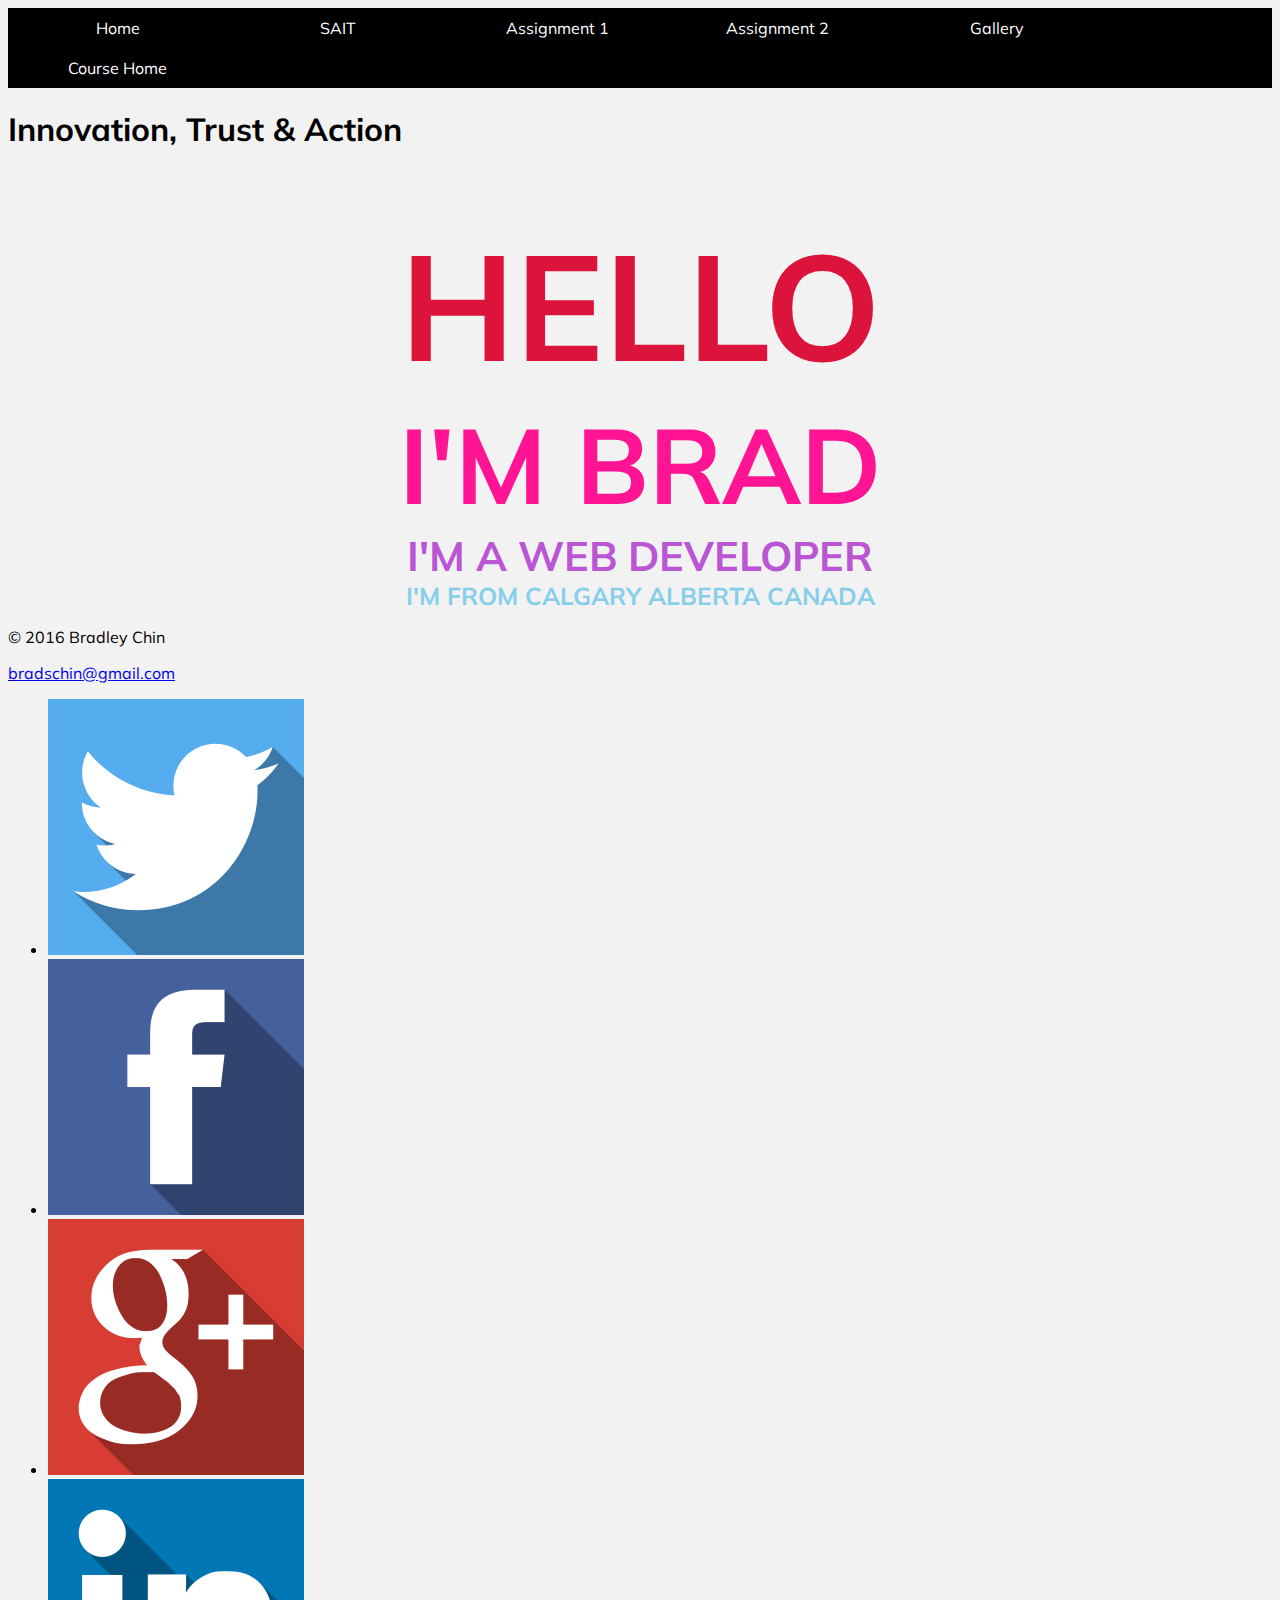
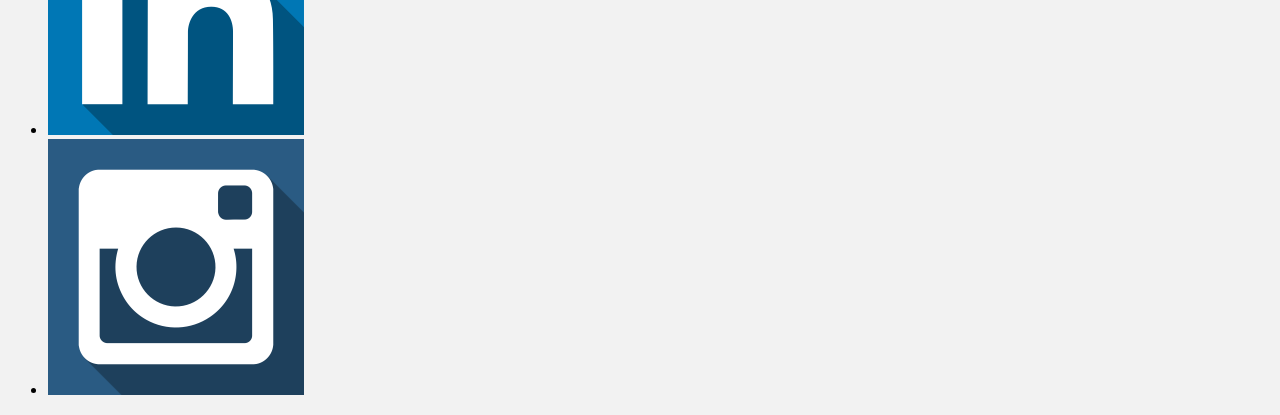
==== index.html @ 71285e6a "files for portfolio" ====
<!DOCTYPE html>
<html lang="en">
<head>
<title>Bradley Chin's Portfolio</title>
<meta charset="utf-8">
<meta name="viewport" content="width=device-width, initial-scale=1">
<link rel="stylesheet" href= "styles.css">
<link rel="stylesheet" href= "index.css">
<link href="https://fonts.googleapis.com/css?family=Muli" rel="stylesheet"><!-- files for Navigation -->
<link rel="stylesheet" href="responsive-nav.css">
<script src="responsive-nav.js"></script>
</head>

<body>
<!--Header-->
<header role="banner">
<!--navigation-->
<nav role="navgation" class="nav-collapse">
	<ul>
		<li><a target="_blank" href="http://wbdv.ict.sait.ca/bchin/">Home</a></li>
		<li><a target="_blank" href="https://outlook.office.com/owa/">SAIT</a></li>
		<li><a target="_blank" href="http://wbdv.ict.sait.ca/bchin/assign1">Assignment 1</a></li>
		<li><a target="_blank" href="http://wbdv.ict.sait.ca/bchin/assign2">Assignment 2</a></li>
		<li><a target="_blank" href="http://wbdv.ict.sait.ca/bchin/gallery">Gallery</a></li>
		<li><a target="_blank" href="http://www.clarissapeterson.com/saitfall2016/">Course Home</a></li>
	</ul>
</nav>
<!--Page Title-->
<h1 class="title">Innovation, Trust & Action</h1>
</header>

<!--main content-->
<div class="wrapper">
	<div class="container">
		<h1>HELLO</h1>
		<h2>I'M BRAD</h2>
		<h3>I'M A WEB DEVELOPER</h3>
		<h4>I'M FROM CALGARY ALBERTA CANADA</h4>
	</div>
</div>


<!--Footer-->
<footer role="contentinfo">
<div class="left-footer">
	<p>&copy; 2016 Bradley Chin</p>
	<a href="mailto:bradschin@gmail.com">bradschin@gmail.com</a>
</div>
<!-- Social Navigation-->
<div class="right-footer">
	<ul class="social-nav">
		<li>
			<a href="https://twitter.com/bradleyschin"><img class="icon" src="icons/twittersq.png" alt="link to twitter"></a>
		</li>
		<li>
			<a href="https://www.facebook.com/bradley.chin"><img class="icon" src="icons/facebooksq.png" alt="link to facebook"></a>
		</li>
		<li>
			<a href="https://plus.google.com/112266935193619683957"><img class="icon" src="icons/googlesq.png" alt="link to google plus"></a>
		</li>
		<li>
			<a href="https://www.linkedin.com/in/bradley-chin-75542672"><img class="icon" src="icons/linkedinsq.png" alt="link to linkedin"></a>
		</li>
		<li>
			<a href="https://www.instagram.com/bradschin/"><img class="icon" src="icons/instagramsq.png" alt="link to instagram"></a>
		</li>
	</ul>
</div>
</footer>

<!--nav function-->
<script>
  var nav = responsiveNav(".nav-collapse");
</script>
</body>
</html>
---- index.css ----
body {
    background: hsl(0, 0%, 95%);
    font-family: 'Muli', sans-serif;
}

.container {
  text-align: center;
  font-family: 'Muli', sans-serif;

}

.container h1 {
  color: crimson;
  font-size: 6.2em;
  margin: 0;
  padding-top: 40px;
}

.container h2 {
  color: deeppink;
  font-size: 4.4em;
  margin: 0;
}

.container h3 {
  color: mediumorchid;
  font-size: 1.72em;
  margin: 0;
}

.container h4 {
  color: skyblue;
  font-size: 1.0156em;
  margin: 0;
}

@media only screen and (min-width: 600px) {
  .container {
    font-size: 120%;
  }
}
@media only screen and (min-width: 960px) {
  .container {
    font-size: 150%;
  }
}
---- responsive-nav.css ----
/*! responsive-nav.js 1.0.39 by @viljamis */
/*Navigation basic function*/

.nav-collapse ul {
  margin: 0;
  padding: 0;
  width: 100%;
  display: block;
  list-style: none;
}

.nav-collapse li {
  width: 100%;
  display: block;
}

.js .nav-collapse {
  clip: rect(0 0 0 0);
  max-height: 0;
  position: absolute;
  display: block;
  overflow: hidden;
  zoom: 1;
}

.nav-collapse.opened {
  max-height: 9999px;
}

.nav-toggle {
  -webkit-tap-highlight-color: rgba(0,0,0,0);
  -webkit-touch-callout: none;
  -webkit-user-select: none;
  -moz-user-select: none;
  -ms-user-select: none;
  -o-user-select: none;
  user-select: none;
}

@media screen and (min-width: 55em) {
  .js .nav-collapse {
    position: relative;
  }
  .js .nav-collapse.closed {
    max-height: none;
  }
  .nav-toggle {
    display: none;
  }
}

/*Navigation styling*/
.nav-collapse ul {
  text-align: center;
  overflow: hidden;
  background-color: black;
}
.nav-collapse li {
  padding: 5px;
}

.nav-collapse li a {
  display: block;
  text-decoration: none;
  color: white;
  font-size: 1em;
  padding: 5px;
}

.nav-collapse li a:hover {
  color: black;
  font-size: 1.1em;
  background-color: white;
}

.nav-toggle {
  text-decoration: none;
  font-size: 1.1em;
  padding-left: 20px;
  margin: 0px;
  color: white;
  

}

@media only screen and (min-width: 55em) {
  .nav-collapse li {
  width: 16.6%;
  float: left;
  }
}
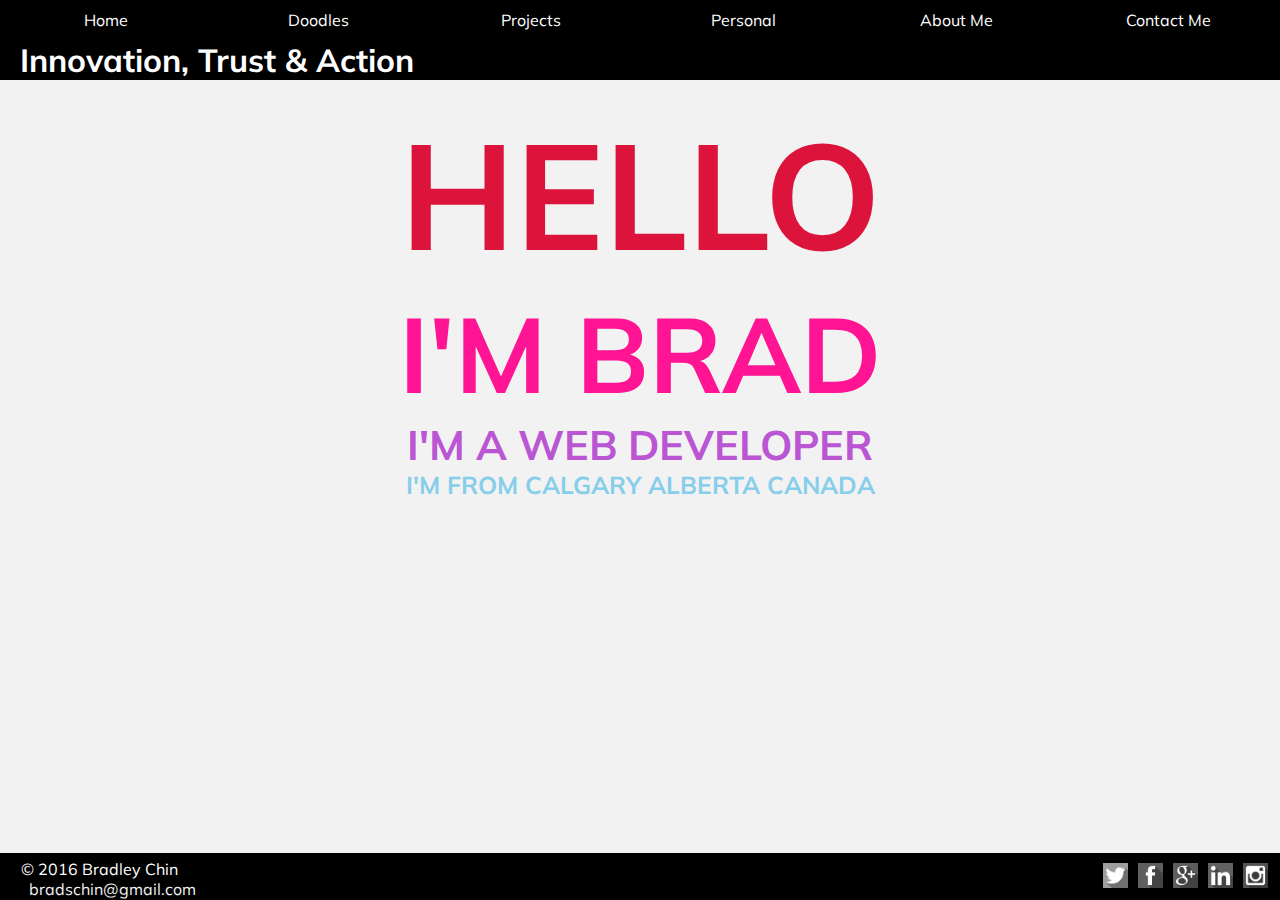
==== commit 3fc34f19: "organized pages" ====
--- a/index.html
+++ b/index.html
@@ -17,12 +17,12 @@
 <!--navigation-->
 <nav role="navgation" class="nav-collapse">
 	<ul>
-		<li><a target="_blank" href="http://wbdv.ict.sait.ca/bchin/">Home</a></li>
-		<li><a target="_blank" href="https://outlook.office.com/owa/">SAIT</a></li>
-		<li><a target="_blank" href="http://wbdv.ict.sait.ca/bchin/assign1">Assignment 1</a></li>
-		<li><a target="_blank" href="http://wbdv.ict.sait.ca/bchin/assign2">Assignment 2</a></li>
-		<li><a target="_blank" href="http://wbdv.ict.sait.ca/bchin/gallery">Gallery</a></li>
-		<li><a target="_blank" href="http://www.clarissapeterson.com/saitfall2016/">Course Home</a></li>
+		<li><a href="https://bradleychin.github.io/">Home</a></li>
+		<li><a href="https://bradleychin.github.io/doodles/">Doodles</a></li>
+		<li><a target="_blank" href="https://bradleychin.github.io/projects/">Projects</a></li>
+		<li><a target="_blank" href="https://bradleychin.github.io/personal/">Personal</a></li>
+		<li><a target="_blank" href="https://bradleychin.github.io/about/">About Me</a></li>
+		<li><a target="_blank" href="https://bradleychin.github.io/contact/">Contact Me</a></li>
 	</ul>
 </nav>
 <!--Page Title-->
--- a/styles.css
+++ b/styles.css
@@ -0,0 +1,84 @@
+*, *:before, *:after {
+ box-sizing: border-box; }
+
+img { max-width: 100%; }
+
+body{ font-size: 100%; margin: 0; padding: 0;}
+
+/*Header */
+header { width: 100%; background-color: black;}
+
+/*title*/
+.title {
+	width:100%;
+	margin:0;  padding-left: 20px;
+	color: white; background-color: black;
+}
+/*wrapper*/
+.wrapper {
+  padding-top: 60px;
+  padding-bottom: 60px;
+}
+/*Footer*/
+footer {
+	width: 100%;
+	border:1px solid black;
+	background-color: black;
+	color: white;
+	padding-left: 20px;
+}
+footer p {
+  margin: 0;
+  margin-top: 5px;
+}
+footer a {
+  color: hsl(0, 0%, 95%);
+  text-decoration: none;
+  margin-left: 8px;
+}
+footer a:hover {
+  color: crimson;
+}
+
+/*Positioning of Header Container and Footer*/
+header { position: fixed; top:0; z-index: 3;}
+
+footer{ position: fixed; bottom: 0; left: 0; z-index: 3;}
+
+/*Navigation - refer to responsive-nav.css*/
+
+/*Social Navigation*/
+.icon {
+  max-height: 25px;
+}
+.social-nav {
+  margin-right: 10px;
+  margin-top: 8px;
+  position: relative;
+	display: block;
+  list-style: none;
+}
+.social-nav li {
+ 	display: block;
+  	list-style: none;
+   	float: left;
+  	margin: 0;
+    padding: 1px;
+}
+.icon {
+	-webkit-filter: grayscale(1);
+	cursor: pointer;
+	transition: all 0.5s ease;
+}
+.icon:hover{
+	-webkit-filter: grayscale(0);
+  transform: scale(1.2,1.2);
+}
+
+/*footer*/
+.left-footer {
+  float: left;
+}
+.right-footer {
+  float: right;
+}
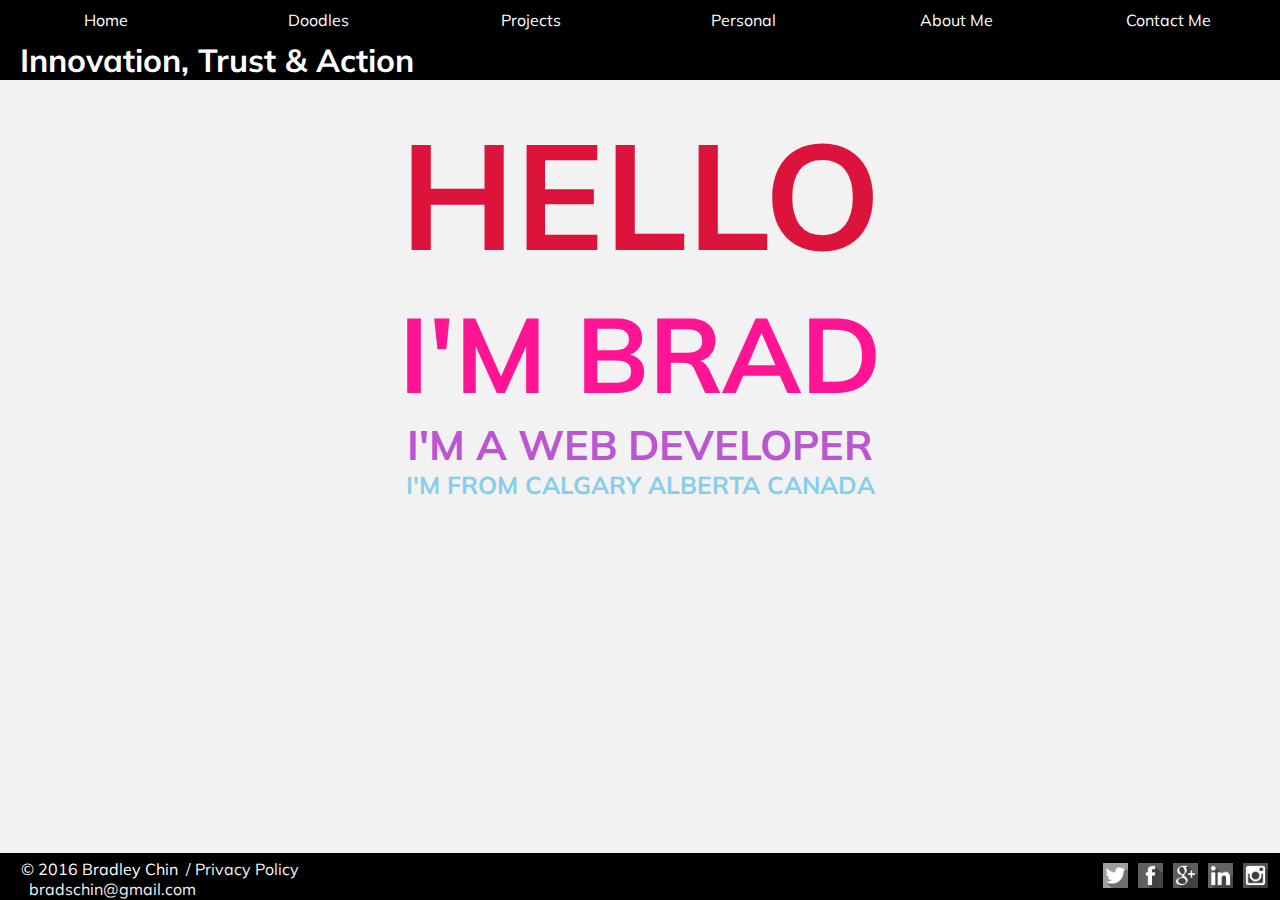
==== commit d2e93027: "updated footer" ====
--- a/index.html
+++ b/index.html
@@ -19,10 +19,10 @@
 	<ul>
 		<li><a href="https://bradleychin.github.io/">Home</a></li>
 		<li><a href="https://bradleychin.github.io/doodles/">Doodles</a></li>
-		<li><a target="_blank" href="https://bradleychin.github.io/projects/">Projects</a></li>
-		<li><a target="_blank" href="https://bradleychin.github.io/personal/">Personal</a></li>
-		<li><a target="_blank" href="https://bradleychin.github.io/about/">About Me</a></li>
-		<li><a target="_blank" href="https://bradleychin.github.io/contact/">Contact Me</a></li>
+		<li><a href="https://bradleychin.github.io/projects/">Projects</a></li>
+		<li><a href="https://bradleychin.github.io/personal/">Personal</a></li>
+		<li><a href="https://bradleychin.github.io/about/">About Me</a></li>
+		<li><a href="https://bradleychin.github.io/contact/">Contact Me</a></li>
 	</ul>
 </nav>
 <!--Page Title-->
@@ -42,10 +42,10 @@
 
 <!--Footer-->
 <footer role="contentinfo">
-<div class="left-footer">
-	<p>&copy; 2016 Bradley Chin</p>
-	<a href="mailto:bradschin@gmail.com">bradschin@gmail.com</a>
-</div>
+	<div class="left-footer">
+		<p>&copy; 2016 Bradley Chin<a href="privacypolicy.html">/ Privacy Policy</a></p>
+		<a href="mailto:bradschin@gmail.com">bradschin@gmail.com</a>
+	</div>
 <!-- Social Navigation-->
 <div class="right-footer">
 	<ul class="social-nav">
